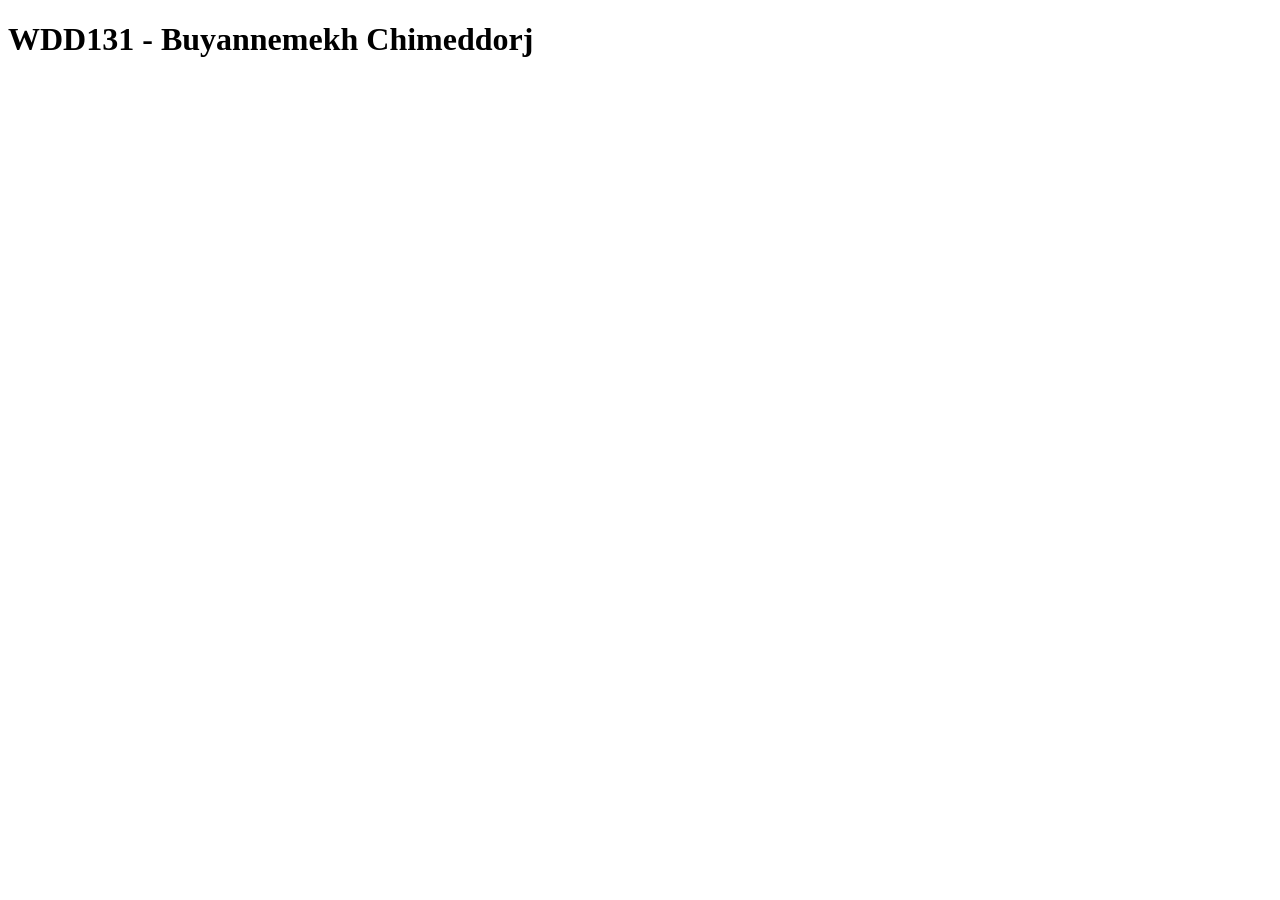
==== index.html @ 565cd0f2 "initial commit" ====
<!DOCTYPE html>
<html lang="en">
<head>
    <meta charset="UTF-8">
    <meta name="viewport" content="width=device-width, initial-scale=1.0">
    <title>Document</title>
</head>
<body>
    <h1>WDD131 - Buyannemekh Chimeddorj</h1>
</body>
</html>
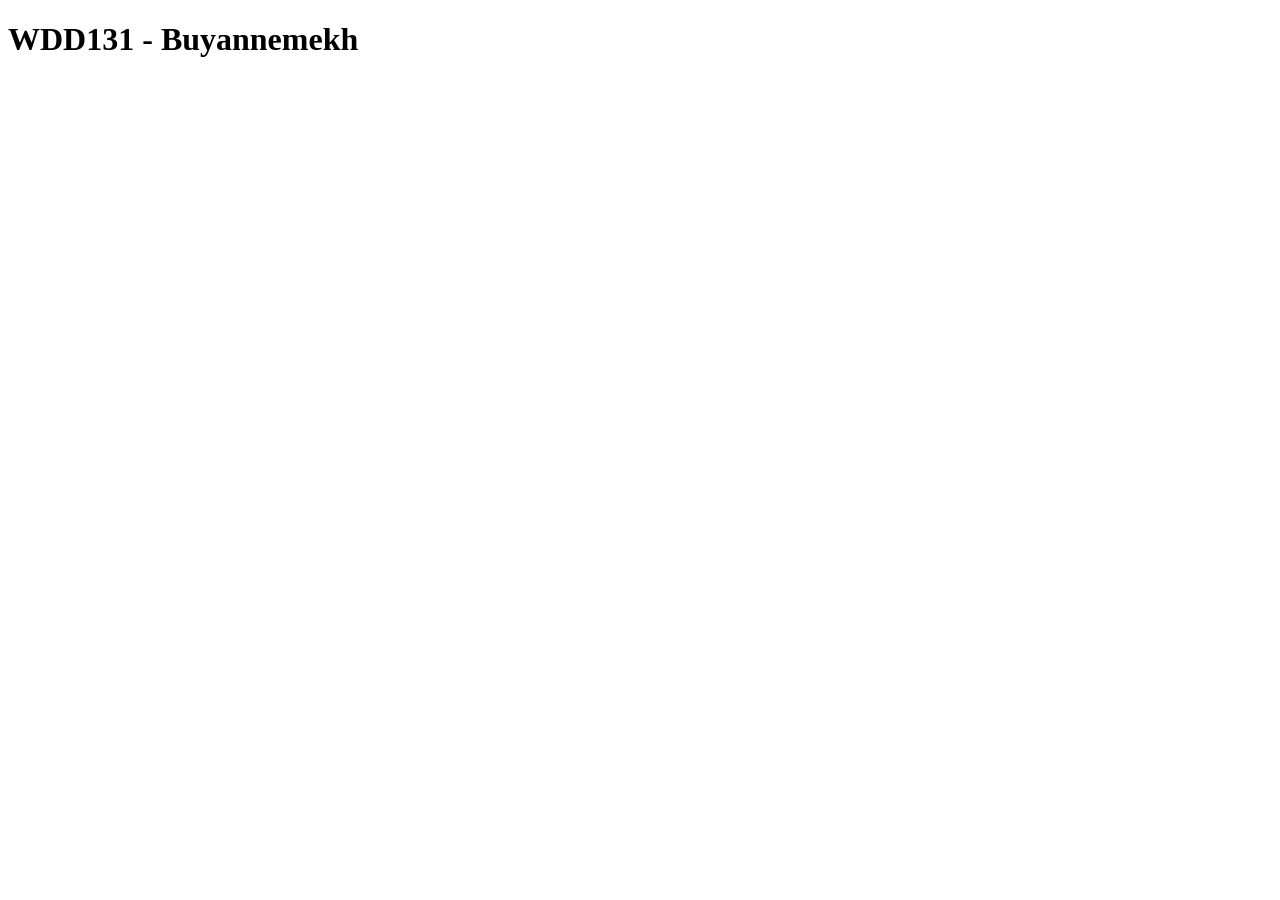
==== commit 937aa3df: "initial commit two" ====
--- a/index.html
+++ b/index.html
@@ -6,6 +6,6 @@
     <title>Document</title>
 </head>
 <body>
-    <h1>WDD131 - Buyannemekh Chimeddorj</h1>
+    <h1>WDD131 - Buyannemekh</h1>
 </body>
 </html>
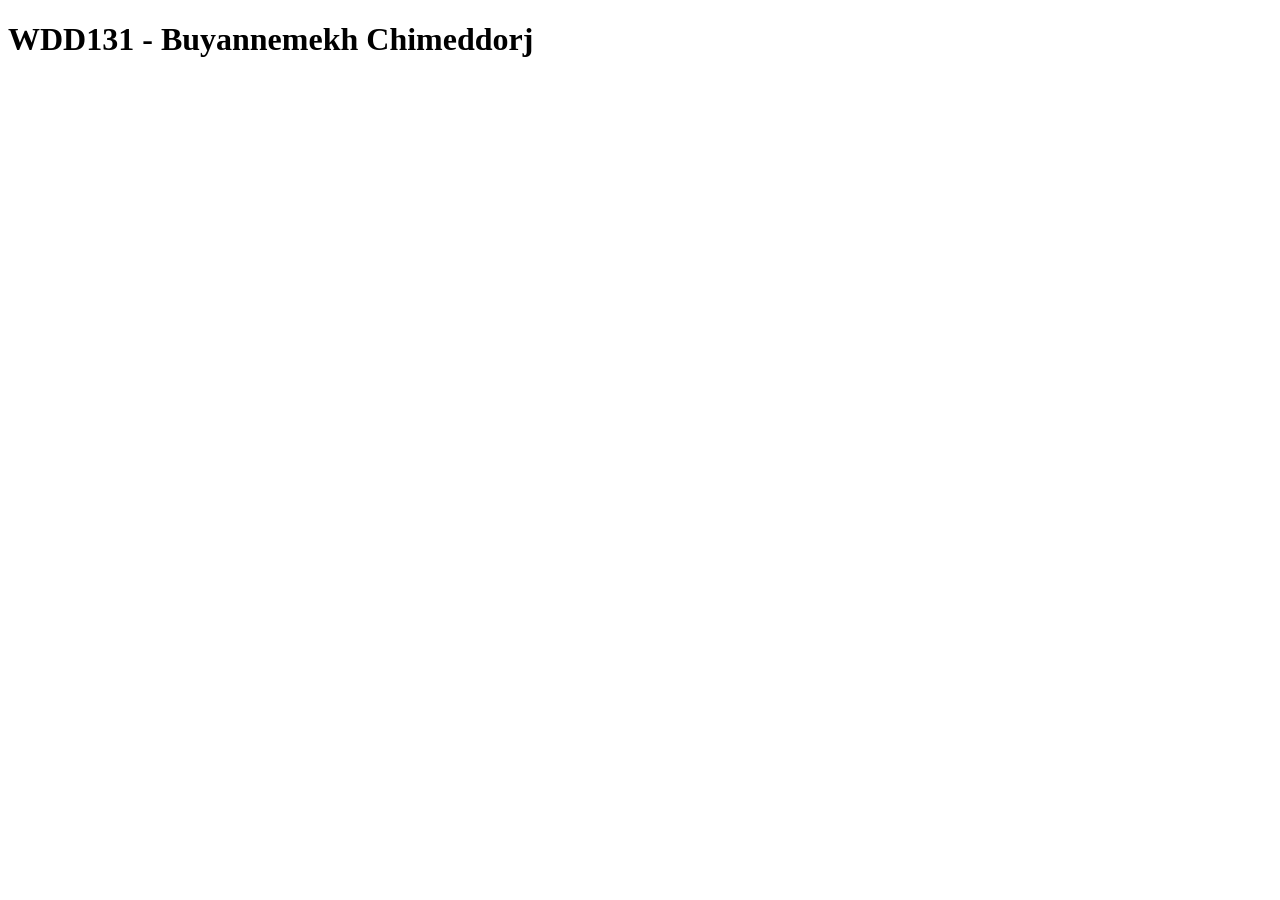
==== commit d9fb6ec3: "initial commit three" ====
--- a/index.html
+++ b/index.html
@@ -6,6 +6,6 @@
     <title>Document</title>
 </head>
 <body>
-    <h1>WDD131 - Buyannemekh</h1>
+    <h1>WDD131 - Buyannemekh Chimeddorj</h1>
 </body>
 </html>
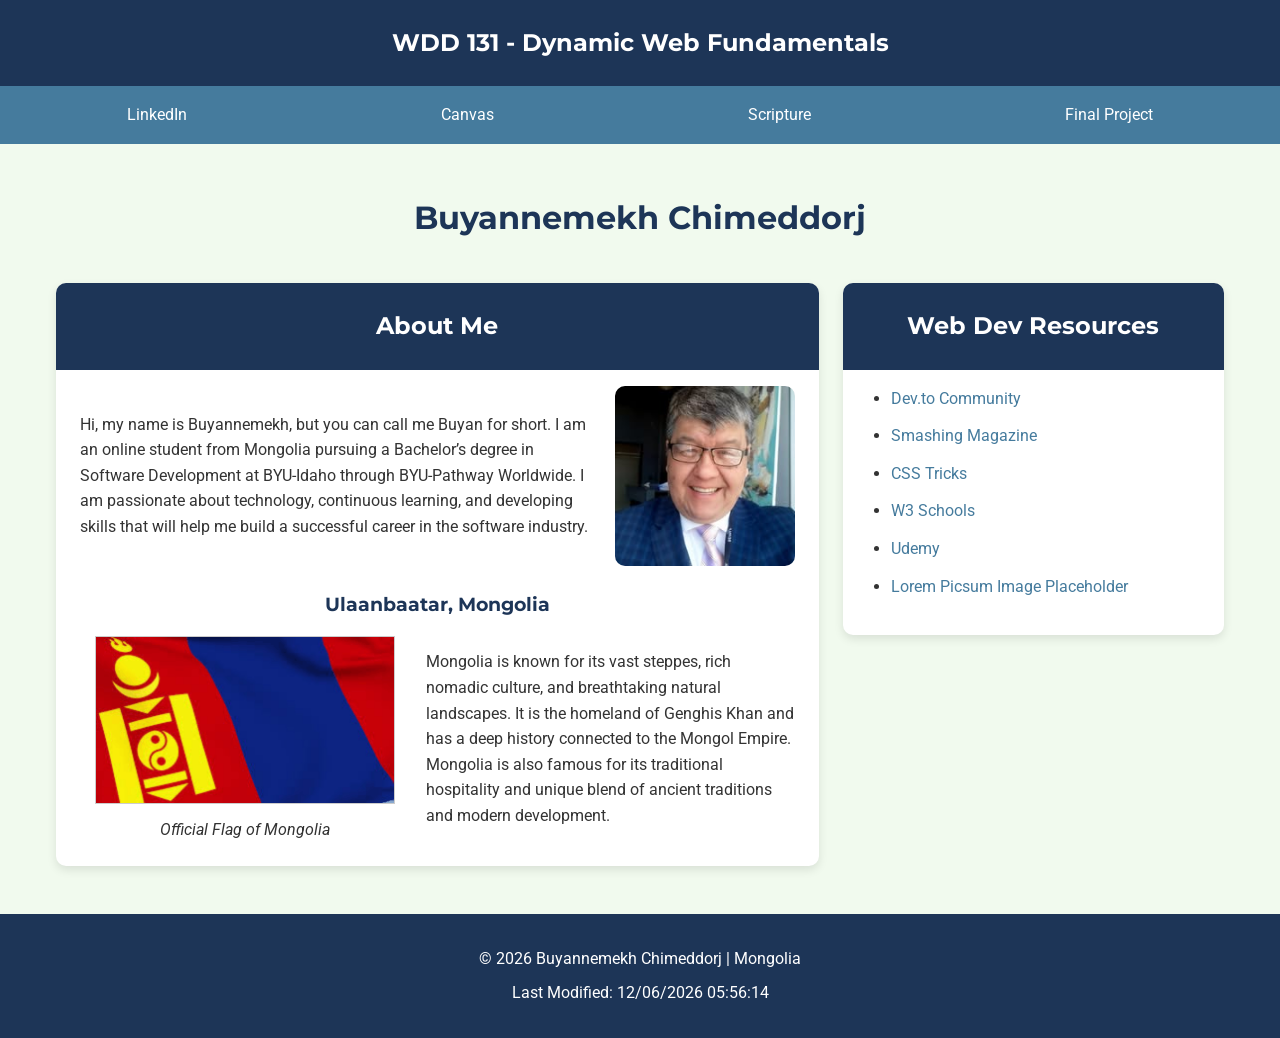
==== commit 8c29ea14: "W01 Assignment Home Page commit" ====
--- a/index.html
+++ b/index.html
@@ -2,10 +2,75 @@
 <html lang="en">
 <head>
     <meta charset="UTF-8">
-    <meta name="viewport" content="width=device-width, initial-scale=1.0">
-    <title>Document</title>
+    <meta name="viewport" content="width=device-width, initial-scale=1.0">   
+    <title>WDD 131 - Dynamic Web Fundamentals - Buyannemekh Chimeddorj</title>
+     <meta name="description" content="WDD 131 - Dynamic Web Fundamentals Home Page of Buyannemekh Chimeddorj from Mongolia.">
+     <meta name="author" content="Buyannemekh Chimeddorj">
+     <link rel="stylesheet" href="styles/base.css">
+     <script src="scripts/getdates.js" defer></script>
 </head>
+
 <body>
-    <h1>WDD131 - Buyannemekh Chimeddorj</h1>
+    <header>
+        <span id="course-title">WDD 131 - Dynamic Web Fundamentals</span>
+        <nav>
+            <ul class="navigation">
+                <li><a href="https://www.linkedin.com/in/buyannemekh-chimeddorj" title="LinkedIn" target="_blank">LinkedIn</a></li>
+                <li><a href="https://byupw.instructure.com" title="Canvas" target="_blank">Canvas</a></li>
+                <li><a href="https://www.churchofjesuschrist.org/study/scriptures/bofm/2-ne/2?lang=eng&id=p7#p7" title="Scripture" target="_blank">Scripture</a></li>
+                <li><a href="#" title="Final Project" target="_blank">Final Project</a></li>
+            </ul>
+        </nav>
+    </header>
+
+    <main>
+        <h1>Buyannemekh Chimeddorj</h1>
+        <!--About Me Card-->
+        <section class="card">
+            <h2>About Me</h2>
+
+            <div class="about-content">
+                <p>
+                    Hi, my name is Buyannemekh, but you can call me Buyan for short. I am an online student from Mongolia pursuing a Bachelor’s degree in Software Development at BYU-Idaho through BYU-Pathway Worldwide. I am passionate about technology, continuous learning, and developing skills that will help me build a successful career in the software industry. 
+                </p>
+                <img src="images/profile.jpg" alt="Profile photo">
+            </div>
+
+            <h3>Ulaanbaatar, Mongolia</h3>
+
+            <div class="location-content">
+                <figure>
+                    <img src="images/mongolia.png" alt="Official Flag of Mongolia">
+                    <figcaption>Official Flag of Mongolia</figcaption>
+                </figure>
+                <p>
+                    Mongolia is known for its vast steppes, rich nomadic culture, and breathtaking natural landscapes. It is the homeland of Genghis Khan and has a deep history connected to the Mongol Empire. Mongolia is also famous for its traditional hospitality and unique blend of ancient traditions and modern development.
+                </p>
+            </div>
+        </section>
+
+        <!--Web Dev Resources Card-->
+        <section class="card">
+            <h2>Web Dev Resources</h2>
+            <ul>
+                <li><a href="https://dev.to/" target="_blank">Dev.to Community</a></li>
+                <li><a href="https://www.smashingmagazine.com/" target="_blank">Smashing Magazine</a></li>
+                <li><a href="https://css-tricks.com/" target="_blank">CSS Tricks</a></li>
+                <li><a href="https://www.w3schools.com/" target="_blank">W3 Schools</a></li>
+                <li><a href="https://www.udemy.com" target="_blank">Udemy</a></li>
+                <li><a href="https://picsum.photos/" target="_blank">Lorem Picsum Image Placeholder</a></li>
+            </ul>
+        </section>
+    </main>
+
+    <footer>
+        <p> 
+            &copy;
+            <span id="currentyear"></span>
+            Buyannemekh Chimeddorj | Mongolia
+        </p>
+        <p id="lastModified"></p>
+    </footer>
+
 </body>
 </html>
--- a/styles/base.css
+++ b/styles/base.css
@@ -0,0 +1,224 @@
+/*Import Google Fonts Montserrat and Roboto*/
+@import url('https://fonts.googleapis.com/css2?family=Montserrat:wght@400;600;700&family=Roboto:wght@400;500&display=swap');
+
+:root {
+    --primary-color: #1d3557;
+    --secondary-color: #457b9d;
+    --accent-color: #f1faee;
+    --text-color: #333;
+    --white: #ffffff;
+    --heading-font: 'Montserrat', sans-serif;
+    --body-font: 'Roboto', sans-serif;
+}
+
+/*Universal Selector*/
+*{
+    margin: 0;
+    padding: 0;
+    box-sizing: border-box;
+}
+
+/*Global Selector*/
+body {
+    font-family: var(--body-font);
+    background-color: var(--accent-color);
+    color: var(--text-color);
+    line-height: 1.6;
+}
+
+/*Responsive Images*/
+img {
+    max-width: 100%;
+    height: auto;
+}
+
+/*Header*/
+header {
+    background-color: var(--primary-color);
+    color: var(--white);
+    text-align: center;
+}
+
+/*Course Title by its id*/
+#course-title {
+    display: block;
+    font-family: var(--heading-font);
+    font-size:1.5rem;
+    font-weight:700;
+    padding:1.5rem;
+    } 
+
+
+/*Navigation*/
+nav {
+    background-color: var(--secondary-color);
+}
+
+.navigation {
+    list-style: none;
+    display: flex;
+    justify-content: center;
+    align-items: center;
+}
+
+.navigation li {
+    flex: 1 1 auto
+}
+
+.navigation a {
+    display: block;
+    padding: 1rem;
+    color: var(--white);
+    text-decoration: none;
+    text-align: center;
+    transition: background-color 0.3s ease;
+        color: 0.3s ease;
+}
+
+/*Navigation Hover Effect*/
+.navigation a:hover {
+    background-color: var(--accent-color);
+    color: var(--primary-color);
+    font-weight: 600;
+}
+
+/*Main Layout*/
+main {
+    max-width: 1200px;
+    margin: 2rem auto;
+    padding: 1rem;
+
+    display: grid;
+    grid-template-columns: 2fr 1fr;
+    gap: 1.5rem;
+
+    align-items: start;
+}
+
+/*Main Heading*/
+main h1 {
+    grid-column: 1/3;
+    text-align: center;
+    margin-bottom: 1rem;
+    font-family: var(--heading-font);
+    color: var(--primary-color);
+}
+
+/*Cards*/
+.card {
+    background-color: var(--white);
+    border-radius: 10px;
+    overflow: hidden;
+    box-shadow: 0 4px 10px rgba(0, 0, 0, 0.1);
+    padding: 1.5rem;
+}
+
+/*Card Headings*/
+.card h2 {
+    background-color: var(--primary-color);
+    color: var(--white);
+    text-align: center;
+    padding: 1.5rem;
+    margin: -1.5rem -1.5rem 1rem -1.5rem;
+    font-family: var(--heading-font);
+}
+
+/*About Content*/
+.about-content {
+    display: flex;
+    gap: 1rem;
+    align-items: center;
+    margin-bottom: 1.5rem;
+}
+
+.about-content img {
+    width: 180px;
+    border-radius: 10px;
+}
+
+/*Country Heading*/
+.card h3 {
+    text-align: center;
+    margin-bottom: 1rem;
+    color: var(--primary-color);
+    font-family: var(--heading-font);
+}
+
+/*Location Section*/
+.location-content {
+    display:flex;
+    gap: 1rem;
+    align-items: center;
+} 
+
+.location-content img {
+    width: 300px;
+    height: auto;
+    border: 1px solid #ccc;
+}
+
+.location-content figure {
+    text-align: center;
+    min-width: 330px;
+}
+
+.location-content figcaption {
+    margin-top: 0.3rem;
+    font-style: italic;
+}
+
+/*Resource Links*/
+.card ul {
+    padding-left: 1.5rem;
+}
+
+.card li {
+    margin-bottom: 0.75rem;
+}
+
+.card a {
+    color: var(--secondary-color);
+    text-decoration: none;
+}
+
+.card a:hover {
+    text-decoration: underline;
+} 
+
+/*Footer*/
+footer {
+    background-color: var(--primary-color);
+    color: var(--white);
+    text-align: center;
+    padding: 1.5rem;
+    margin-top: 2rem;
+}
+
+footer p {
+    margin: 0.5rem 0;
+}
+
+/*Responsive Design*/
+@media (max-width: 768px){
+    main {
+        grid-template-columns: 1fr;
+    }
+
+    main h1 {
+        grid-column: 1;
+    }
+
+    .about-content,
+    .location-content {
+        flex-direction: column;
+        text-align: center;
+    }
+
+    .navigation {
+        flex-direction: column;
+    }
+}
+
+
+
+
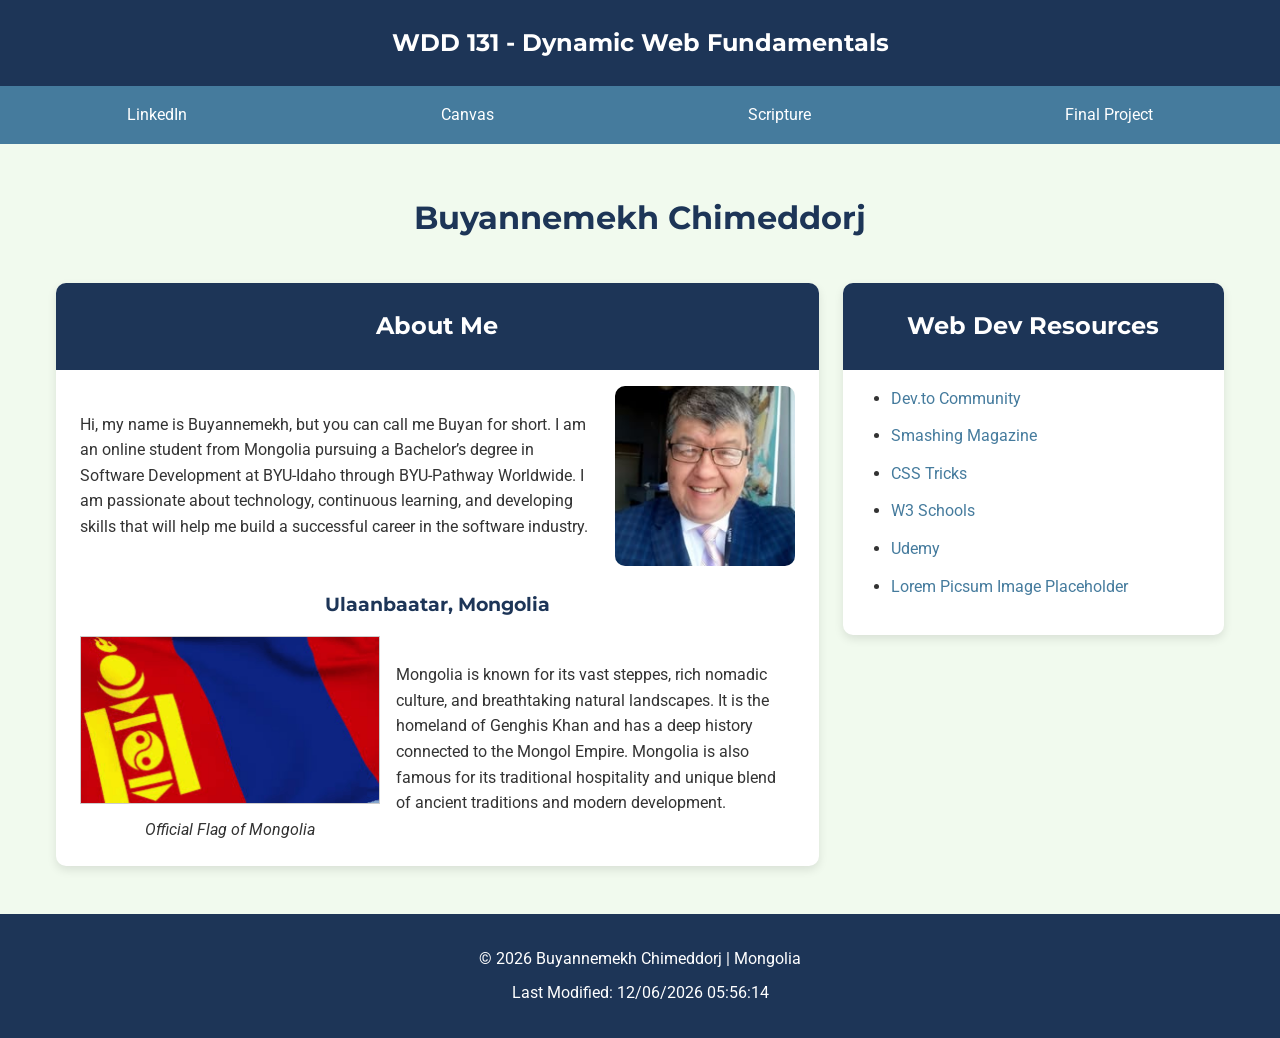
==== commit 97ff8b26: "W01 Assignment Home Page commit" ====
--- a/index.html
+++ b/index.html
@@ -6,8 +6,14 @@
     <title>WDD 131 - Dynamic Web Fundamentals - Buyannemekh Chimeddorj</title>
      <meta name="description" content="WDD 131 - Dynamic Web Fundamentals Home Page of Buyannemekh Chimeddorj from Mongolia.">
      <meta name="author" content="Buyannemekh Chimeddorj">
-     <link rel="stylesheet" href="styles/base.css">
-     <script src="scripts/getdates.js" defer></script>
+    <!--Google Fonts-->
+    <link rel="preconnect" href="https://fonts.googleapis.com">
+    <link rel="preconnect" href="https://fonts.gstatic.com" crossorigin>
+    <link href="https://fonts.googleapis.com/css2?family=Montserrat:wght@400;600;700&family=Roboto:wght@400;500&display=swap" rel="stylesheet">
+    <!--CSS-->
+    <link rel="stylesheet" href="styles/base.css">
+    <!--JavaScript-->
+    <script src="scripts/getdates.js" defer></script>
 </head>
 
 <body>
@@ -33,7 +39,7 @@
                 <p>
                     Hi, my name is Buyannemekh, but you can call me Buyan for short. I am an online student from Mongolia pursuing a Bachelor’s degree in Software Development at BYU-Idaho through BYU-Pathway Worldwide. I am passionate about technology, continuous learning, and developing skills that will help me build a successful career in the software industry. 
                 </p>
-                <img src="images/profile.jpg" alt="Profile photo">
+                <img src="images/profile.jpg" alt="Portrait of Buyannemekh Chimeddorj">
             </div>
 
             <h3>Ulaanbaatar, Mongolia</h3>
--- a/styles/base.css
+++ b/styles/base.css
@@ -1,6 +1,3 @@
-/*Import Google Fonts Montserrat and Roboto*/
-@import url('https://fonts.googleapis.com/css2?family=Montserrat:wght@400;600;700&family=Roboto:wght@400;500&display=swap');
-
 :root {
     --primary-color: #1d3557;
     --secondary-color: #457b9d;
@@ -62,7 +59,7 @@
 }
 
 .navigation li {
-    flex: 1 1 auto
+    flex: 1 1 auto;
 }
 
 .navigation a {
@@ -71,8 +68,8 @@
     color: var(--white);
     text-decoration: none;
     text-align: center;
-    transition: background-color 0.3s ease;
-        color: 0.3s ease;
+    transition: background-color 0.3s ease,
+        color 0.3s ease;
 }
 
 /*Navigation Hover Effect*/
@@ -159,7 +156,7 @@
 
 .location-content figure {
     text-align: center;
-    min-width: 330px;
+    min-width: 300px;
 }
 
 .location-content figcaption {
